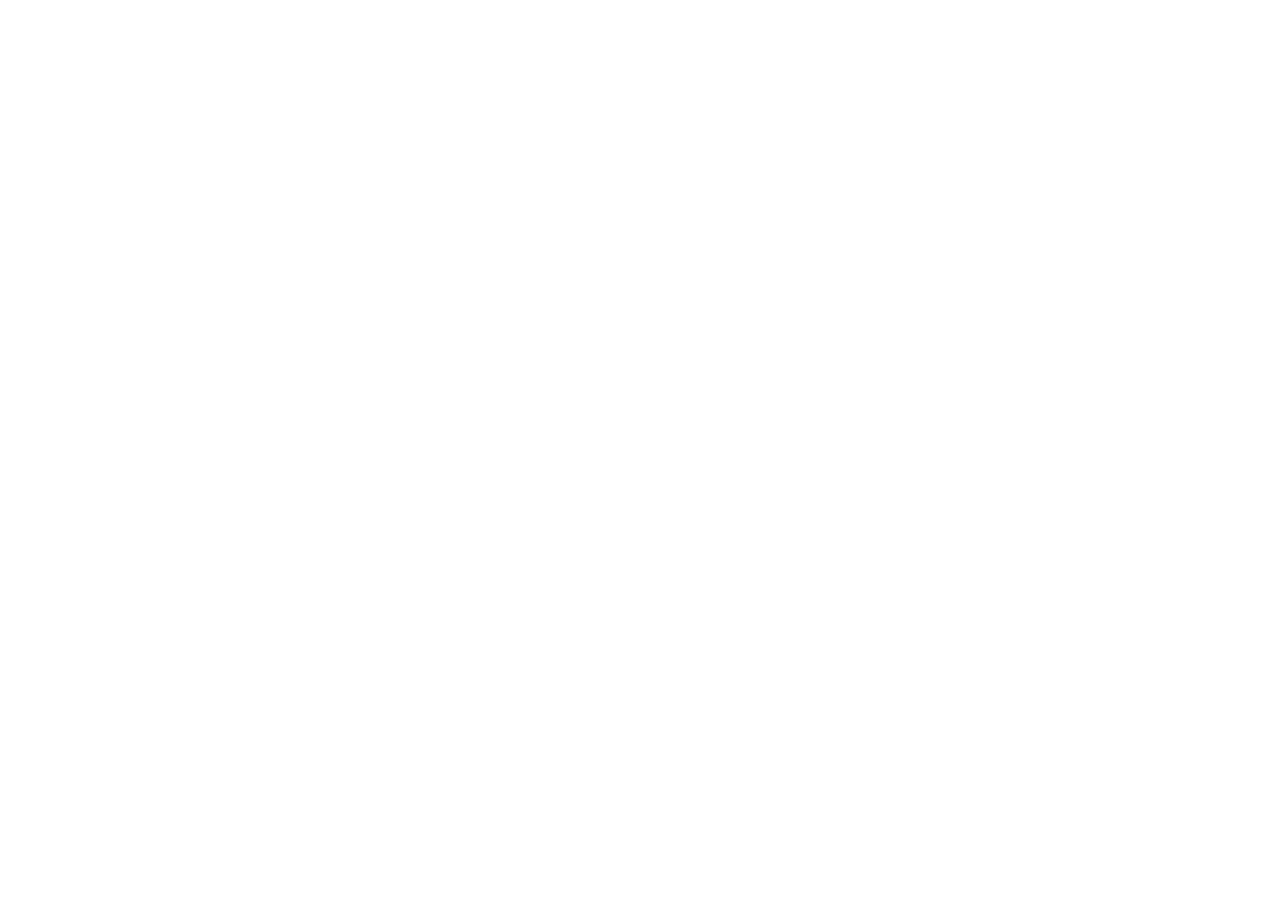
==== index.html @ f44ccfaa "Initial Commit" ====
<!DOCTYPE HTML>
<html>
	<head>
		<title>
			Too Soon
		</title>
		<link rel="stylesheet" type="text/css" href="css/style.css">
	</head>
	<body>
		<div id="wrapper">
		
			<div id="nav">

			</div>

			<div id="maincontent">

			</div>
		</div>
	</body>
</html>
---- css/style.css ----
/* For all pages*/
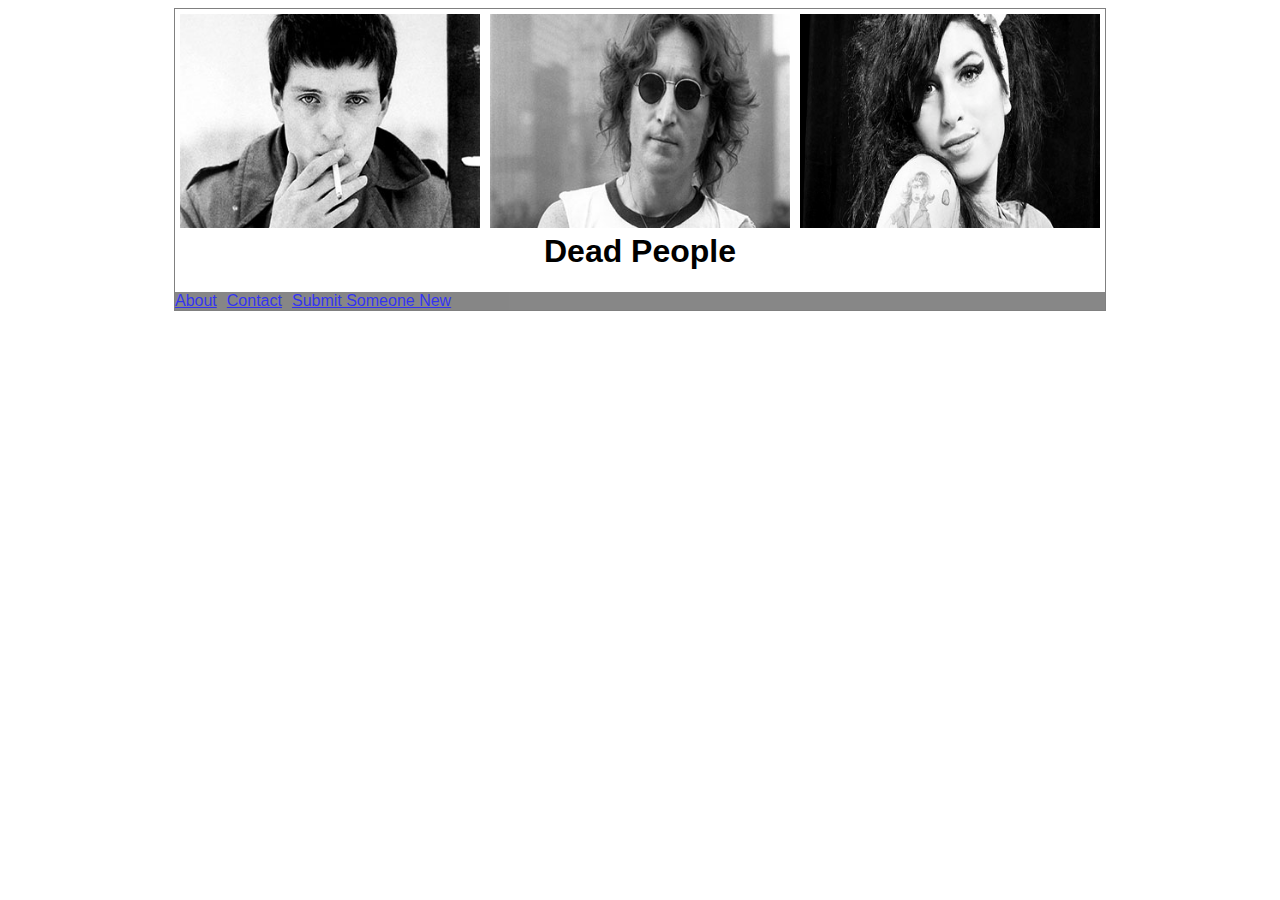
==== commit 392d11e7: "Images and Nav" ====
--- a/index.html
+++ b/index.html
@@ -2,16 +2,32 @@
 <html>
 	<head>
 		<title>
-			Too Soon
+			Gone Too Soon
 		</title>
 		<link rel="stylesheet" type="text/css" href="css/style.css">
 	</head>
 	<body>
 		<div id="wrapper">
-		
-			<div id="nav">
+			<div id="banner">
 
+					<img src="image/curtis-cig.jpg" alt="Ian Curtis" style="width: 300px;height= 214px">
+					<div class="overlay-one">Ian Curtis</div>
+					<img src="image/Lennon-glasses.jpg" alt="John Lennon" style="width: 300px;height= 214px">
+					<div class="overlay-two">John Lennon</div>
+					<img src="image/wine-bw.jpg" alt="Amy Winehouse" style="width: 300px;height= 214px" text="Amy">
+					<div class="overlay-three">Amy Winehouse</div>
 			</div>
+			<div id="header">
+				<h1>Dead People</h>
+			</div>
+
+			<nav>
+				<ul>
+				  <li><a href="about.html">About</a></li>
+				  <li><a href="contact.html">Contact</a></li>
+				  <li><a href="submit.html">Submit Someone New</a></li>
+				</ul>
+			</nav>
 
 			<div id="maincontent">
 
--- a/css/style.css
+++ b/css/style.css
@@ -1 +1,78 @@
 /* For all pages*/
+#wrapper {
+	margin: 0 auto;
+	width: 930px;
+	border: 1px solid grey;
+	overflow: auto;
+}
+
+img {
+	display: block;
+	float: left;
+	margin: 5px 5px;
+	
+}
+
+/*img:after{
+	clear: both;
+
+}*/
+
+.overlay-one{ /*curtis*/
+	display:none;
+    position: absolute;
+    left: 218px;
+    color: white;
+    top: 175px;
+    font-size: 30px;
+    font-family: helvetica;
+}
+
+.overlay-two{ /*lennon*/
+	display:none;
+    position: absolute;
+    left: 502px;
+    color: white;
+    top: 175px;
+    font-size: 30px;
+    font-family: helvetica;
+}
+.overlay-three{ /*winehouse*/
+	display:none;
+    position: absolute;
+    left: 792px;
+    color: white;
+    top: 175px;
+    font-size: 30px;
+    font-family: helvetica;
+}
+
+
+img:hover + .overlay-one, img:hover + .overlay-two, img:hover + .overlay-three{
+	display: block;
+	background-color: dimgrey;
+}
+
+#header {
+	text-align: center;
+	font-family: helvetica;
+}
+
+ul {
+	list-style-type: none;
+	margin: 0;
+	padding:0;
+	overflow: hidden;
+	background-color: dimgrey;
+	opacity:.8;
+	font-family: helvetica;
+}
+
+li {
+	float: left;
+	padding-right: 10px;
+}
+
+a {
+	width: 60px;
+}